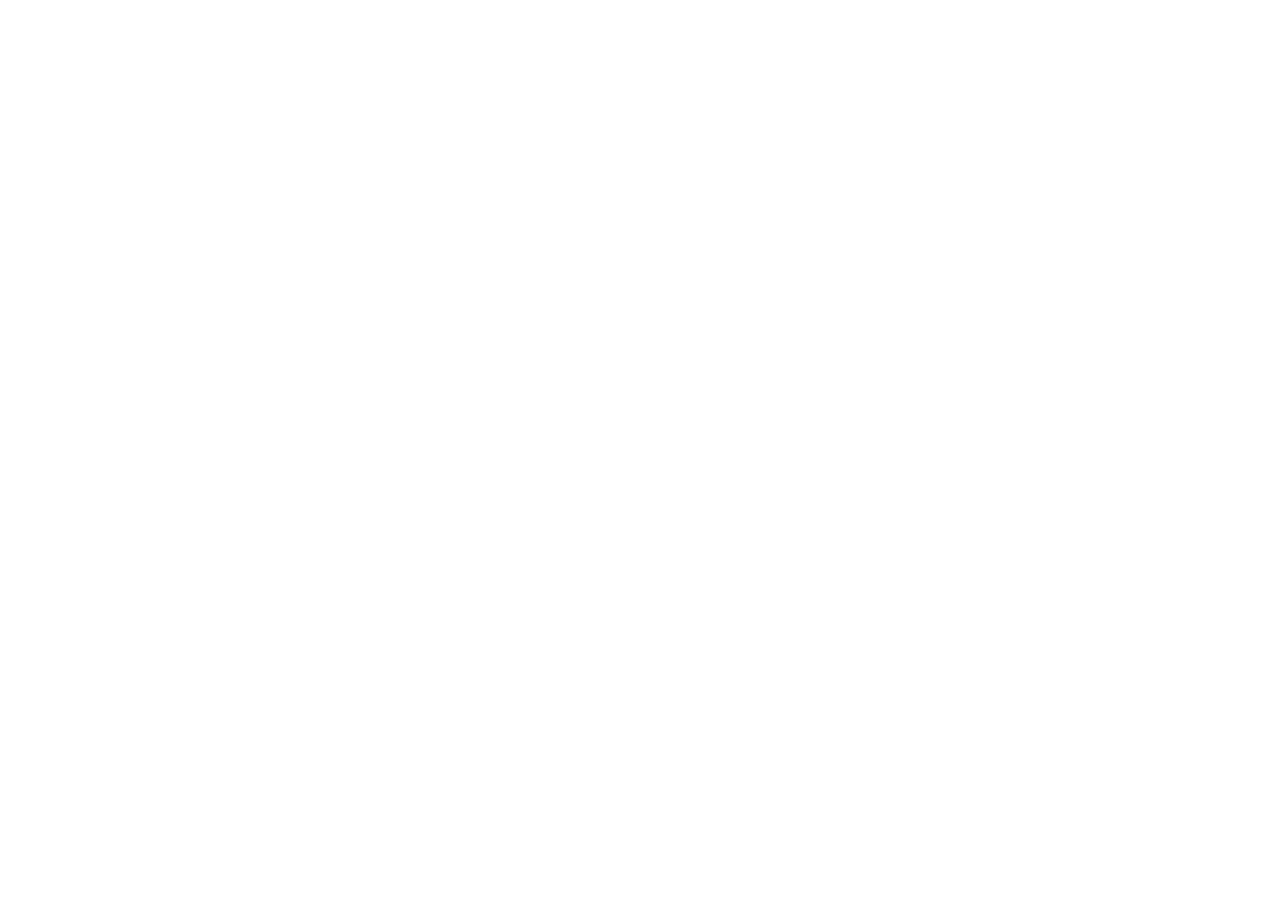
==== index.html @ 4ac18147 "Deployment from React learning repo - 2025-04-24 07:13:55" ====
<!DOCTYPE html>
<html lang="fr" data-theme="night">
  <head>
    <meta charset="UTF-8" />
    <link rel="icon" type="image/svg+xml" href="./vite.svg" />
    <meta name="viewport" content="width=device-width, initial-scale=1.0" />
    <title>Mon Portfolio</title>
    <link rel="stylesheet" href="./styles.css" />
    <script type="module" crossorigin src="/mon-portfolio/assets/index-DSpVmtvK.js"></script>
    <link rel="stylesheet" crossorigin href="/mon-portfolio/assets/index-D9gEzQSe.css">
  </head>
  <body>
    <div id="root"></div>
  </body>
</html>
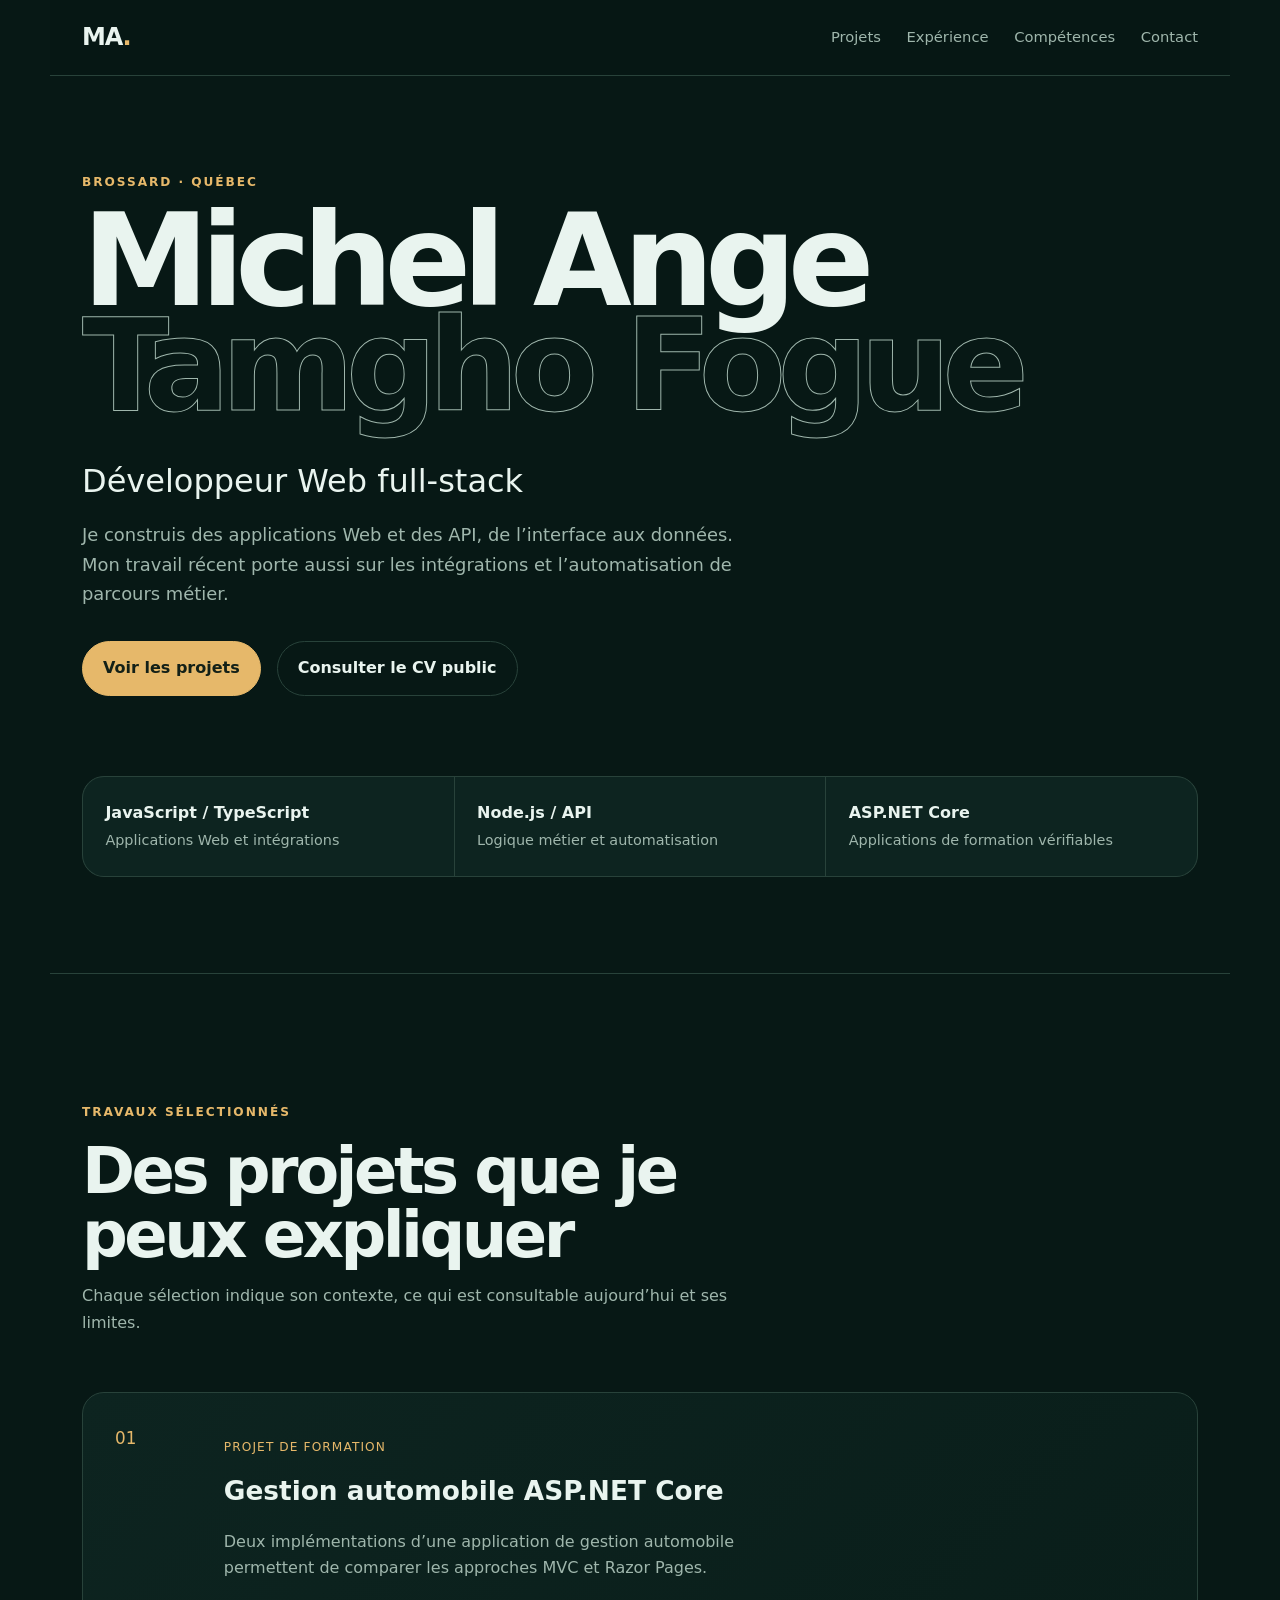
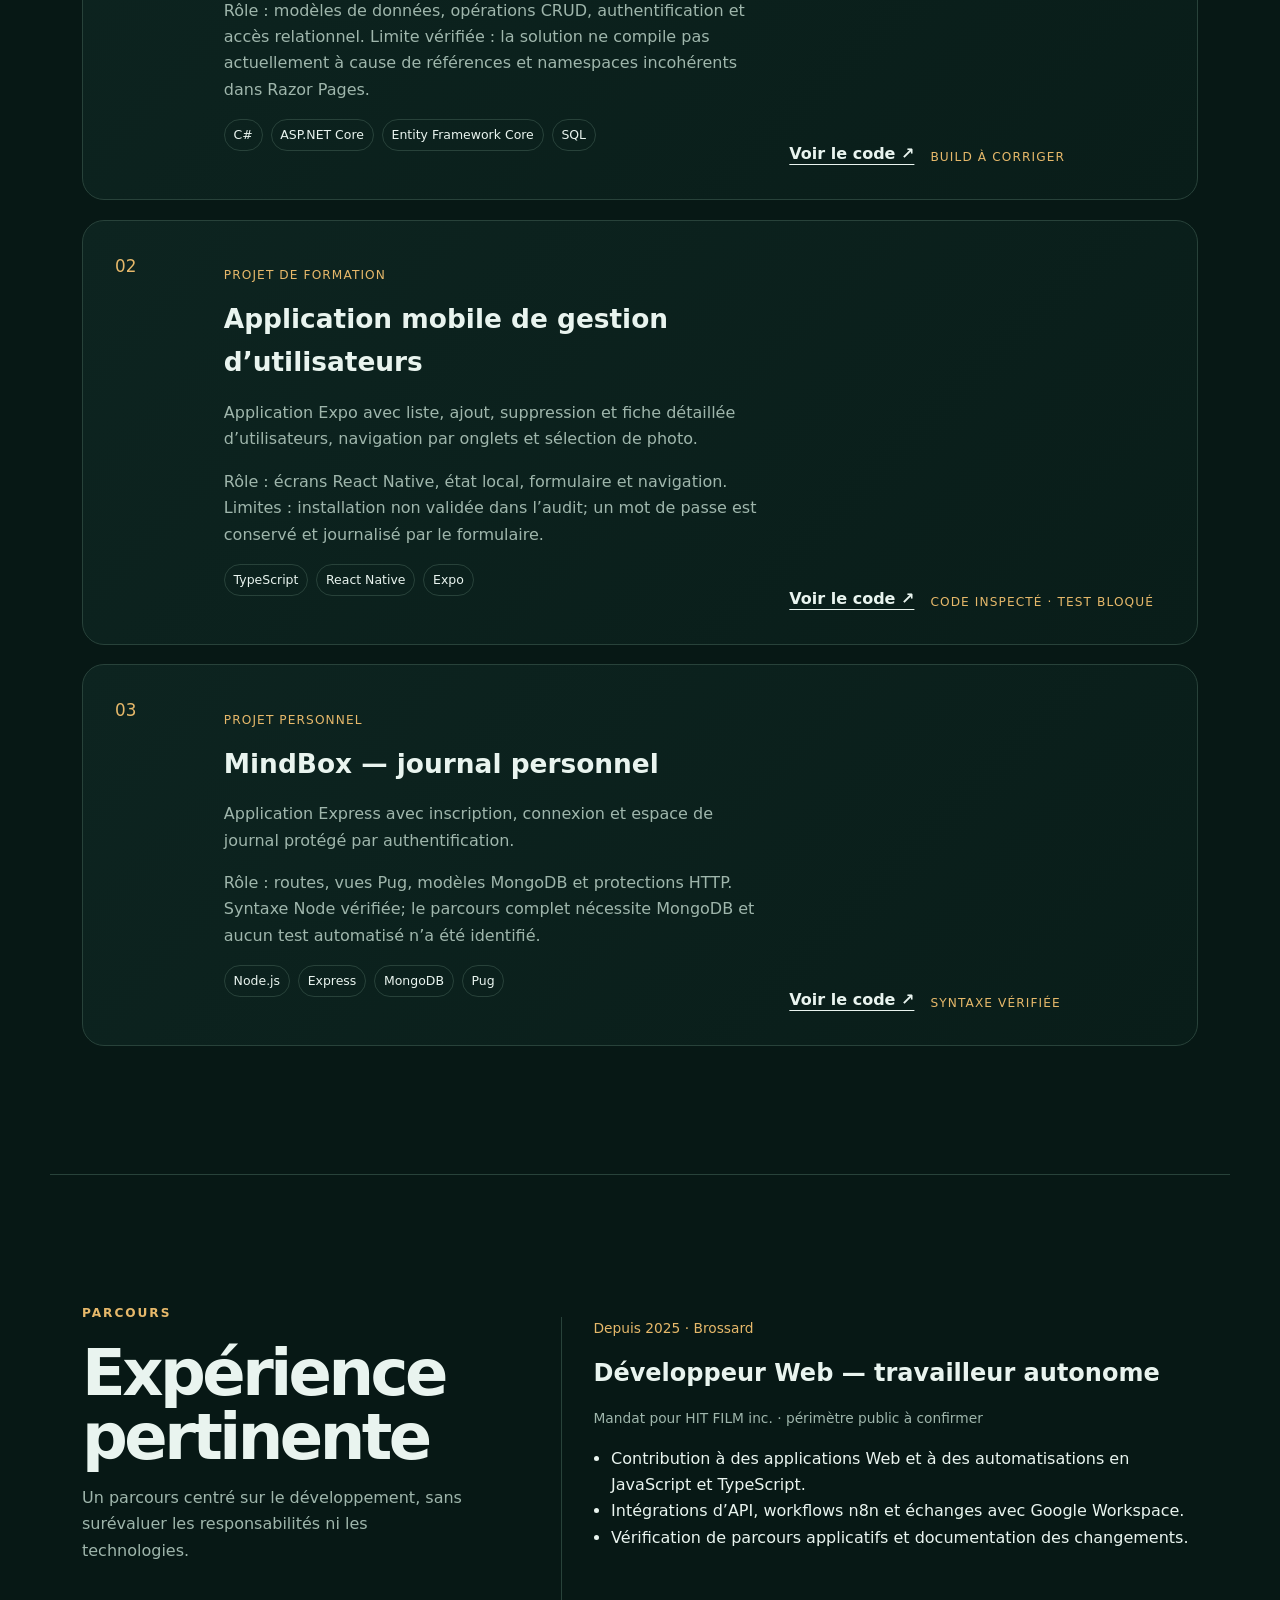
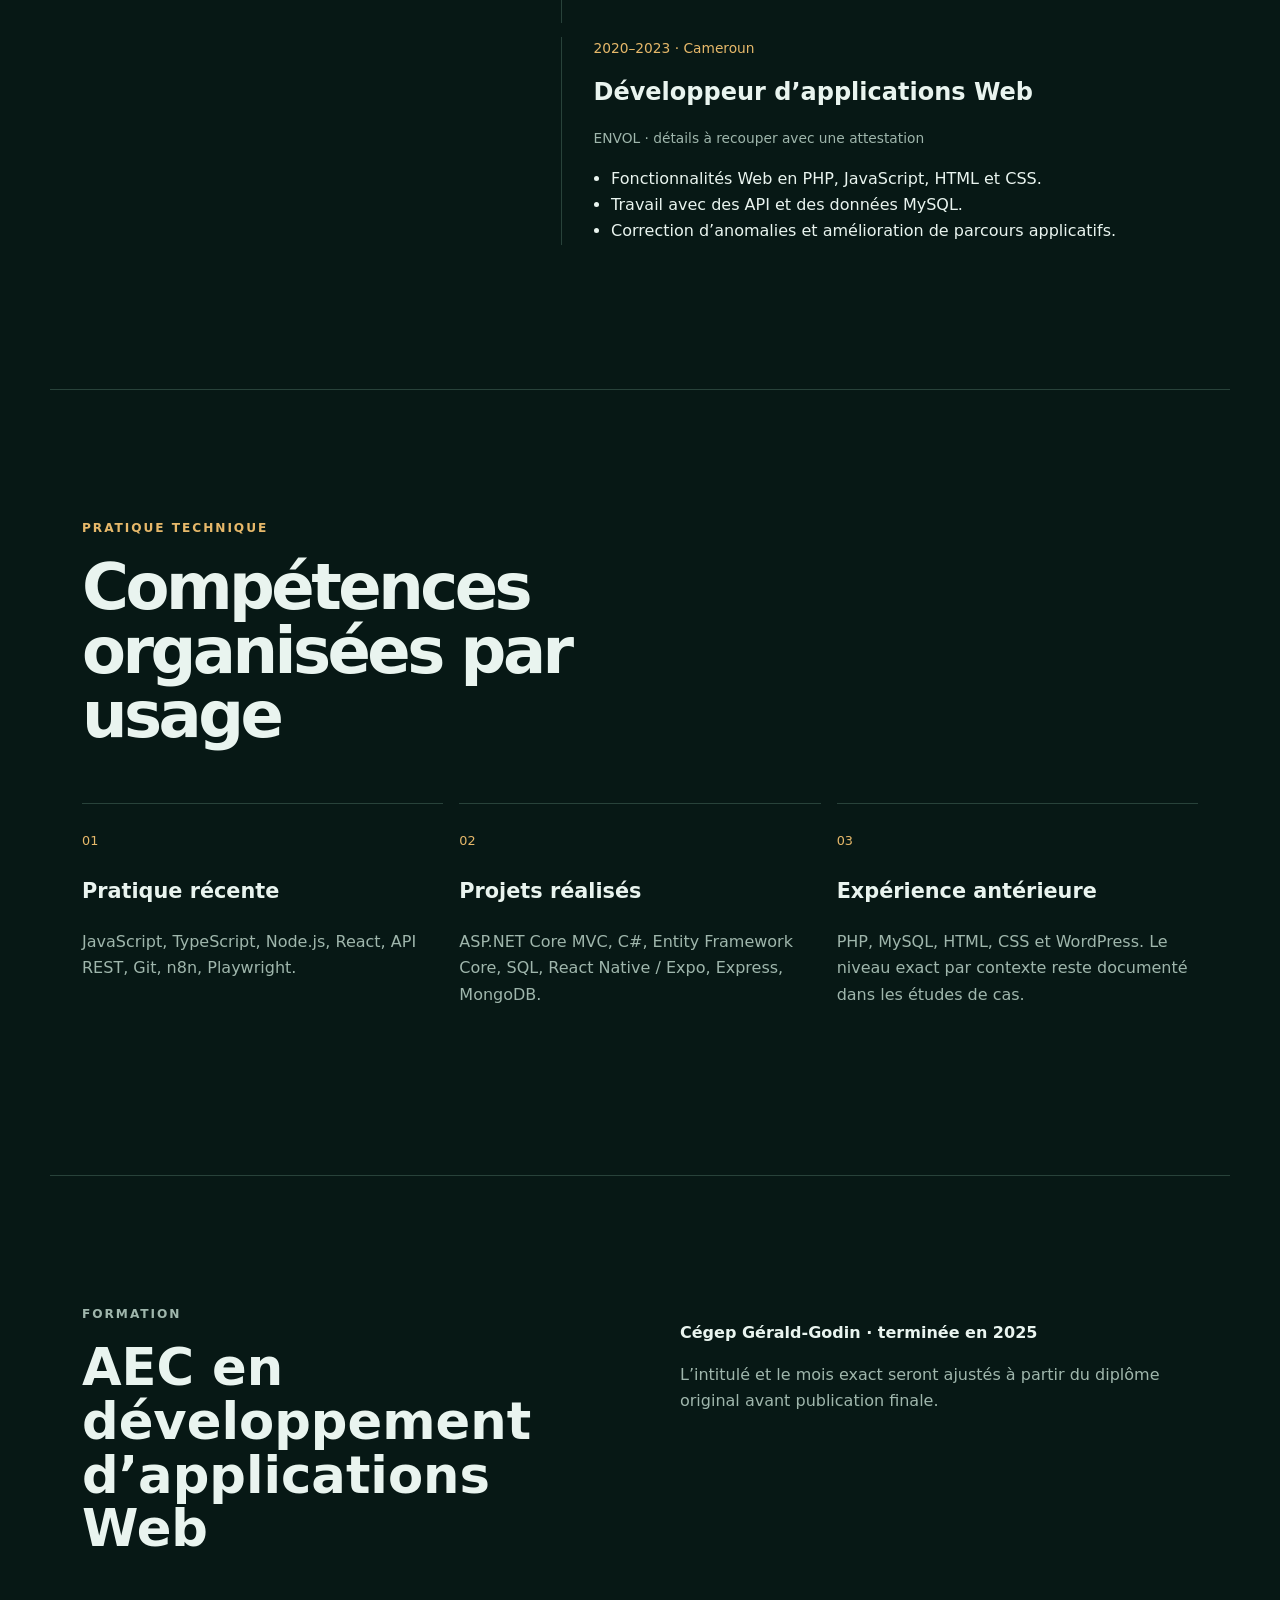
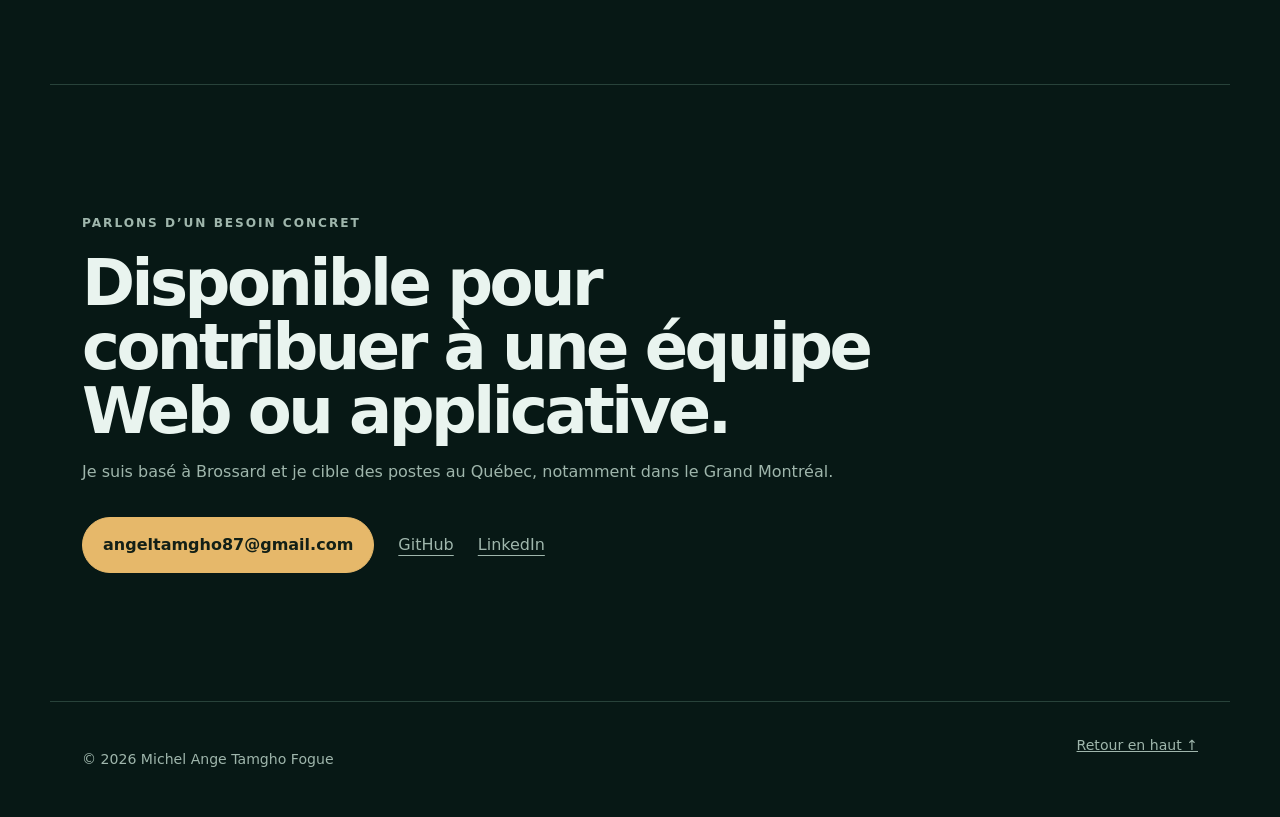
==== commit 229b1afc: "Refonte du portfolio et audit des projets" ====
--- a/index.html
+++ b/index.html
@@ -1,15 +1,24 @@
-<!DOCTYPE html>
-<html lang="fr" data-theme="night">
-  <head>
-    <meta charset="UTF-8" />
-    <link rel="icon" type="image/svg+xml" href="./vite.svg" />
-    <meta name="viewport" content="width=device-width, initial-scale=1.0" />
-    <title>Mon Portfolio</title>
-    <link rel="stylesheet" href="./styles.css" />
-    <script type="module" crossorigin src="/mon-portfolio/assets/index-DSpVmtvK.js"></script>
-    <link rel="stylesheet" crossorigin href="/mon-portfolio/assets/index-D9gEzQSe.css">
-  </head>
-  <body>
-    <div id="root"></div>
-  </body>
-</html>
+<!doctype html>
+<html lang="fr">
+<head>
+  <meta charset="UTF-8"><meta name="viewport" content="width=device-width, initial-scale=1.0">
+  <title>Michel Ange Tamgho Fogue — Développeur Web full-stack</title>
+  <meta name="description" content="Portfolio de Michel Ange Tamgho Fogue, développeur Web full-stack à Brossard. Applications Web, API et automatisation.">
+  <meta name="theme-color" content="#071815"><meta property="og:title" content="Michel Ange Tamgho Fogue — Développeur Web full-stack">
+  <meta property="og:description" content="Applications Web, API et automatisation — projets vérifiables et parcours professionnel."><meta property="og:type" content="website">
+  <meta property="og:url" content="https://micha-dev87.github.io/mon-portfolio/"><link rel="canonical" href="https://micha-dev87.github.io/mon-portfolio/">
+  <link rel="icon" href="favicon-profile.png"><link rel="stylesheet" href="styles.css"><script src="script.js" defer></script>
+</head>
+<body>
+  <a class="skip-link" href="#contenu">Aller au contenu</a>
+  <header class="site-header"><a class="brand" href="#accueil" aria-label="Accueil">MA<span>.</span></a><button class="menu-button" type="button" aria-expanded="false" aria-controls="navigation">Menu</button><nav id="navigation" aria-label="Navigation principale"><a href="#projets">Projets</a><a href="#experience">Expérience</a><a href="#competences">Compétences</a><a href="#contact">Contact</a></nav></header>
+  <main id="contenu">
+    <section class="hero" id="accueil"><p class="eyebrow">Brossard · Québec</p><h1>Michel Ange<br><span>Tamgho Fogue</span></h1><p class="role">Développeur Web full-stack</p><p class="intro">Je construis des applications Web et des API, de l’interface aux données. Mon travail récent porte aussi sur les intégrations et l’automatisation de parcours métier.</p><div class="hero-actions"><a class="button primary" href="#projets">Voir les projets</a><a class="button secondary" href="cv.html">Consulter le CV public</a></div><ul class="proofs" aria-label="Repères professionnels"><li><strong>JavaScript / TypeScript</strong><span>Applications Web et intégrations</span></li><li><strong>Node.js / API</strong><span>Logique métier et automatisation</span></li><li><strong>ASP.NET Core</strong><span>Applications de formation vérifiables</span></li></ul></section>
+    <section class="section" id="projets"><div class="section-heading"><p class="eyebrow">Travaux sélectionnés</p><h2>Des projets que je peux expliquer</h2><p>Chaque sélection indique son contexte, ce qui est consultable aujourd’hui et ses limites.</p></div><div id="project-list" class="project-list"></div></section>
+    <section class="section split" id="experience"><div class="section-heading sticky"><p class="eyebrow">Parcours</p><h2>Expérience pertinente</h2><p>Un parcours centré sur le développement, sans surévaluer les responsabilités ni les technologies.</p></div><div class="timeline"><article><p class="period">Depuis 2025 · Brossard</p><h3>Développeur Web — travailleur autonome</h3><p class="context">Mandat pour HIT FILM inc. · périmètre public à confirmer</p><ul><li>Contribution à des applications Web et à des automatisations en JavaScript et TypeScript.</li><li>Intégrations d’API, workflows n8n et échanges avec Google Workspace.</li><li>Vérification de parcours applicatifs et documentation des changements.</li></ul></article><article><p class="period">2020–2023 · Cameroun</p><h3>Développeur d’applications Web</h3><p class="context">ENVOL · détails à recouper avec une attestation</p><ul><li>Fonctionnalités Web en PHP, JavaScript, HTML et CSS.</li><li>Travail avec des API et des données MySQL.</li><li>Correction d’anomalies et amélioration de parcours applicatifs.</li></ul></article></div></section>
+    <section class="section" id="competences"><div class="section-heading"><p class="eyebrow">Pratique technique</p><h2>Compétences organisées par usage</h2></div><div class="skills-grid"><article><span>01</span><h3>Pratique récente</h3><p>JavaScript, TypeScript, Node.js, React, API REST, Git, n8n, Playwright.</p></article><article><span>02</span><h3>Projets réalisés</h3><p>ASP.NET Core MVC, C#, Entity Framework Core, SQL, React Native / Expo, Express, MongoDB.</p></article><article><span>03</span><h3>Expérience antérieure</h3><p>PHP, MySQL, HTML, CSS et WordPress. Le niveau exact par contexte reste documenté dans les études de cas.</p></article></div></section>
+    <section class="section education" id="formation"><div><p class="eyebrow">Formation</p><h2>AEC en développement d’applications Web</h2></div><div><p class="school">Cégep Gérald-Godin · terminée en 2025</p><p>L’intitulé et le mois exact seront ajustés à partir du diplôme original avant publication finale.</p></div></section>
+    <section class="contact" id="contact"><p class="eyebrow">Parlons d’un besoin concret</p><h2>Disponible pour contribuer à une équipe Web ou applicative.</h2><p>Je suis basé à Brossard et je cible des postes au Québec, notamment dans le Grand Montréal.</p><div class="contact-links"><a class="button primary" href="mailto:angeltamgho87@gmail.com">angeltamgho87@gmail.com</a><a href="https://github.com/micha-dev87" rel="me">GitHub</a><a href="https://www.linkedin.com/in/tamgho-fogue-michel-ange/" rel="me">LinkedIn</a></div></section>
+  </main>
+  <footer><p>© <span id="year"></span> Michel Ange Tamgho Fogue</p><a href="#accueil">Retour en haut ↑</a></footer>
+</body></html>
--- a/styles.css
+++ b/styles.css
@@ -0,0 +1 @@
+:root{--ink:#e9f4ef;--muted:#9fb6ac;--bg:#071815;--panel:#0d2420;--line:#28423a;--accent:#e6b86a;--max:1180px;--radius:22px}*{box-sizing:border-box}html{scroll-behavior:smooth}body{margin:0;background:var(--bg);color:var(--ink);font-family:Inter,ui-sans-serif,system-ui,-apple-system,"Segoe UI",sans-serif;line-height:1.65}a{color:inherit}.skip-link{position:absolute;left:1rem;top:-5rem;background:var(--ink);color:var(--bg);padding:.7rem 1rem;z-index:10}.skip-link:focus{top:1rem}.site-header{position:sticky;top:0;z-index:5;display:flex;align-items:center;justify-content:space-between;max-width:var(--max);margin:auto;padding:1.1rem 2rem;background:rgba(7,24,21,.92);backdrop-filter:blur(16px);border-bottom:1px solid var(--line)}.brand{text-decoration:none;font-weight:900;font-size:1.5rem;letter-spacing:-.05em}.brand span,.eyebrow{color:var(--accent)}nav{display:flex;gap:1.6rem}nav a{text-decoration:none;color:var(--muted);font-size:.92rem}nav a:hover,nav a:focus-visible{color:var(--ink)}.menu-button{display:none;background:none;border:1px solid var(--line);color:var(--ink);padding:.55rem .8rem;border-radius:99px}.hero,.section,.contact,footer{max-width:var(--max);margin:auto;padding-left:2rem;padding-right:2rem}.hero{min-height:88vh;display:flex;flex-direction:column;justify-content:center;padding-top:6rem;padding-bottom:5rem}.eyebrow{text-transform:uppercase;letter-spacing:.16em;font-weight:800;font-size:.76rem;margin:0 0 1.1rem}.hero h1{font-size:clamp(3.5rem,10vw,8rem);line-height:.82;letter-spacing:-.07em;margin:0;max-width:1000px}.hero h1 span{color:transparent;-webkit-text-stroke:1px var(--muted)}.role{font-size:clamp(1.25rem,2.6vw,2rem);margin:2.2rem 0 .8rem}.intro{font-size:1.12rem;color:var(--muted);max-width:680px;margin:0}.hero-actions{display:flex;gap:1rem;flex-wrap:wrap;margin:2rem 0 4rem}.button{display:inline-flex;align-items:center;justify-content:center;padding:.85rem 1.25rem;border-radius:999px;text-decoration:none;font-weight:750;border:1px solid var(--line)}.button.primary{background:var(--accent);color:#132017;border-color:var(--accent)}.button.secondary:hover,.button.secondary:focus-visible{border-color:var(--accent)}.proofs{display:grid;grid-template-columns:repeat(3,1fr);gap:1px;padding:0;list-style:none;background:var(--line);border:1px solid var(--line);border-radius:var(--radius);overflow:hidden}.proofs li{background:var(--panel);padding:1.4rem}.proofs strong,.proofs span{display:block}.proofs span{color:var(--muted);font-size:.9rem;margin-top:.2rem}.section{padding-top:8rem;padding-bottom:8rem;border-top:1px solid var(--line)}.section-heading{max-width:700px;margin-bottom:3.5rem}.section-heading h2,.contact h2{font-size:clamp(2.4rem,5vw,4.5rem);line-height:1;letter-spacing:-.055em;margin:.4rem 0 1rem}.section-heading>p:last-child,.contact>p{color:var(--muted)}.project-list{display:grid;gap:1.2rem}.project{display:grid;grid-template-columns:80px 1fr minmax(260px,.7fr);gap:1.8rem;padding:2rem;border:1px solid var(--line);border-radius:var(--radius);background:linear-gradient(135deg,var(--panel),#091d19)}.project-number{font-size:1.05rem;color:var(--accent);font-variant-numeric:tabular-nums}.project h3{font-size:1.65rem;margin:0 0 .5rem}.project .summary,.project .detail{color:var(--muted)}.tags{display:flex;flex-wrap:wrap;gap:.5rem;padding:0;list-style:none}.tags li{font-size:.78rem;border:1px solid var(--line);padding:.3rem .55rem;border-radius:99px}.project-links{display:flex;align-items:flex-end;gap:1rem}.project-links a{font-weight:750;text-underline-offset:.3em}.status{font-size:.76rem;color:var(--accent);text-transform:uppercase;letter-spacing:.09em}.split{display:grid;grid-template-columns:.75fr 1.25fr;gap:6rem}.sticky{position:sticky;top:7rem;align-self:start}.timeline article{padding:0 0 3.5rem 2rem;border-left:1px solid var(--line)}.timeline article:last-child{padding-bottom:0}.timeline h3{font-size:1.5rem;margin:.2rem 0}.period,.context{color:var(--accent);font-size:.86rem}.context{color:var(--muted)}.timeline ul{padding-left:1.1rem}.skills-grid{display:grid;grid-template-columns:repeat(3,1fr);gap:1rem}.skills-grid article{border-top:1px solid var(--line);padding:1.4rem 0}.skills-grid span{color:var(--accent);font-size:.8rem}.skills-grid h3{font-size:1.3rem}.skills-grid p{color:var(--muted)}.education{display:grid;grid-template-columns:1fr 1fr;gap:5rem}.education h2{font-size:clamp(2rem,4vw,3.5rem);line-height:1.05;margin:0}.education p{color:var(--muted)}.school{color:var(--ink)!important;font-weight:750}.contact{padding-top:8rem;padding-bottom:8rem;border-top:1px solid var(--line)}.contact h2{max-width:850px}.contact-links{display:flex;align-items:center;flex-wrap:wrap;gap:1.5rem;margin-top:2rem}.contact-links>a:not(.button){color:var(--muted);text-underline-offset:.3em}footer{display:flex;justify-content:space-between;padding-top:2rem;padding-bottom:2rem;border-top:1px solid var(--line);color:var(--muted);font-size:.88rem}a:focus-visible,button:focus-visible{outline:3px solid var(--accent);outline-offset:4px}@media(max-width:800px){.site-header{padding:1rem 1.2rem}.menu-button{display:block}nav{display:none;position:absolute;top:100%;left:1.2rem;right:1.2rem;flex-direction:column;background:var(--panel);border:1px solid var(--line);padding:1rem;border-radius:14px}nav.open{display:flex}.hero,.section,.contact,footer{padding-left:1.2rem;padding-right:1.2rem}.hero{min-height:auto;padding-top:7rem}.hero h1{font-size:clamp(3.2rem,17vw,5rem)}.proofs,.skills-grid{grid-template-columns:1fr}.project{grid-template-columns:1fr;gap:.5rem}.project-number{margin-bottom:.4rem}.project-links{align-items:flex-start}.split,.education{grid-template-columns:1fr;gap:2rem}.sticky{position:static}.section{padding-top:5.5rem;padding-bottom:5.5rem}footer{gap:1rem;flex-direction:column}}@media(prefers-reduced-motion:reduce){html{scroll-behavior:auto}*{animation:none!important;transition:none!important}}
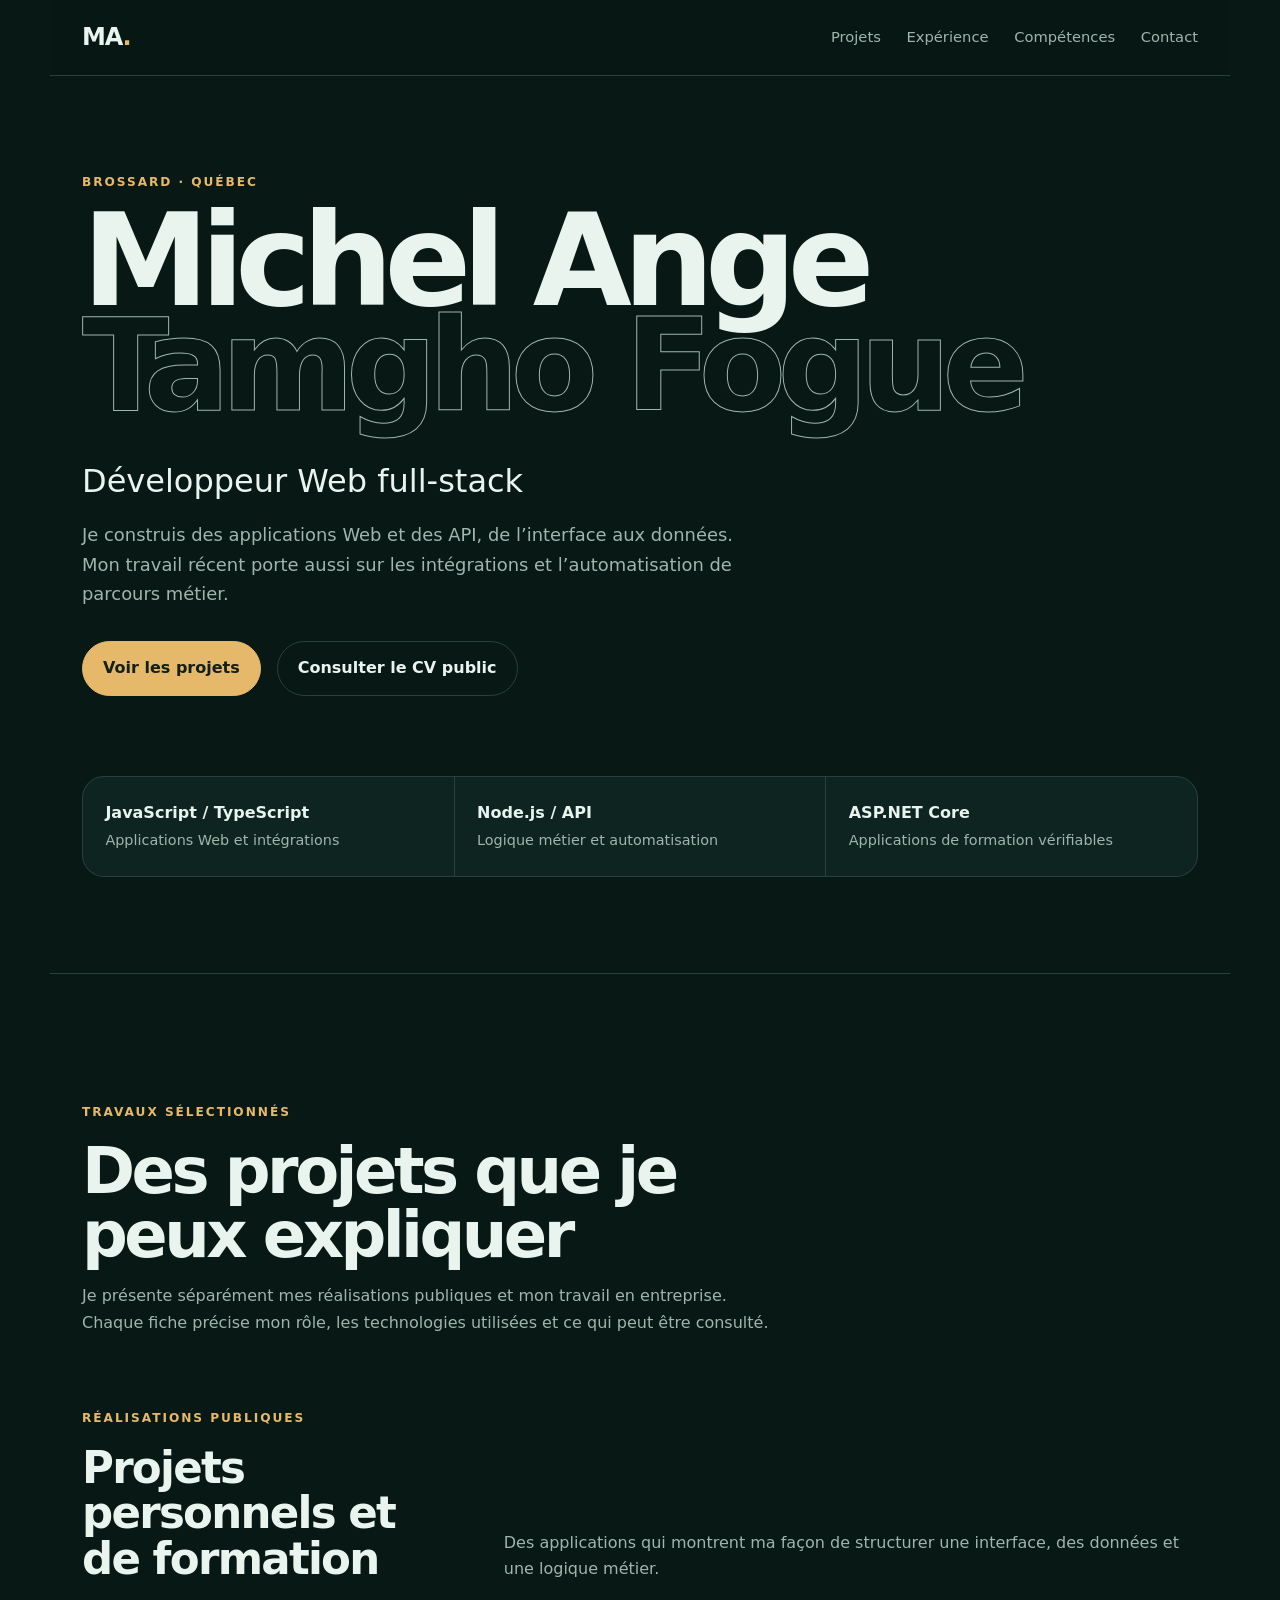
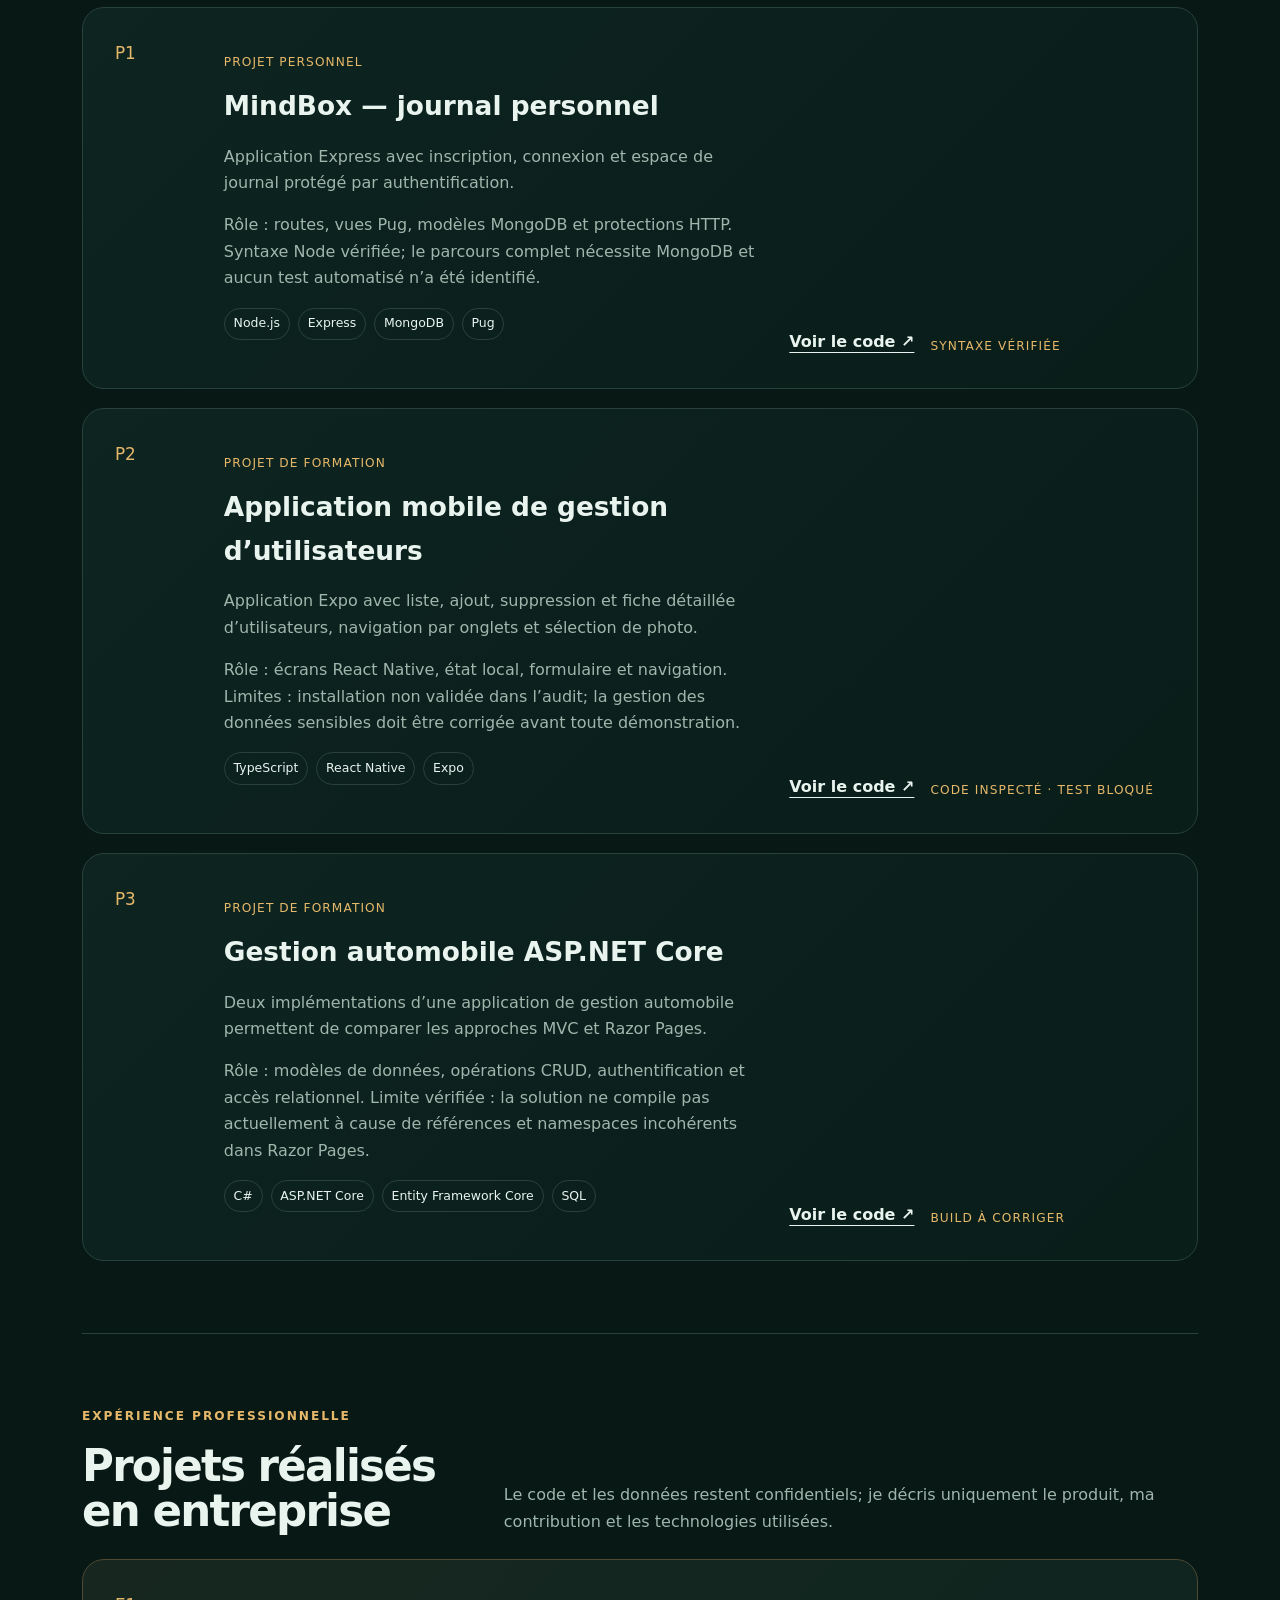
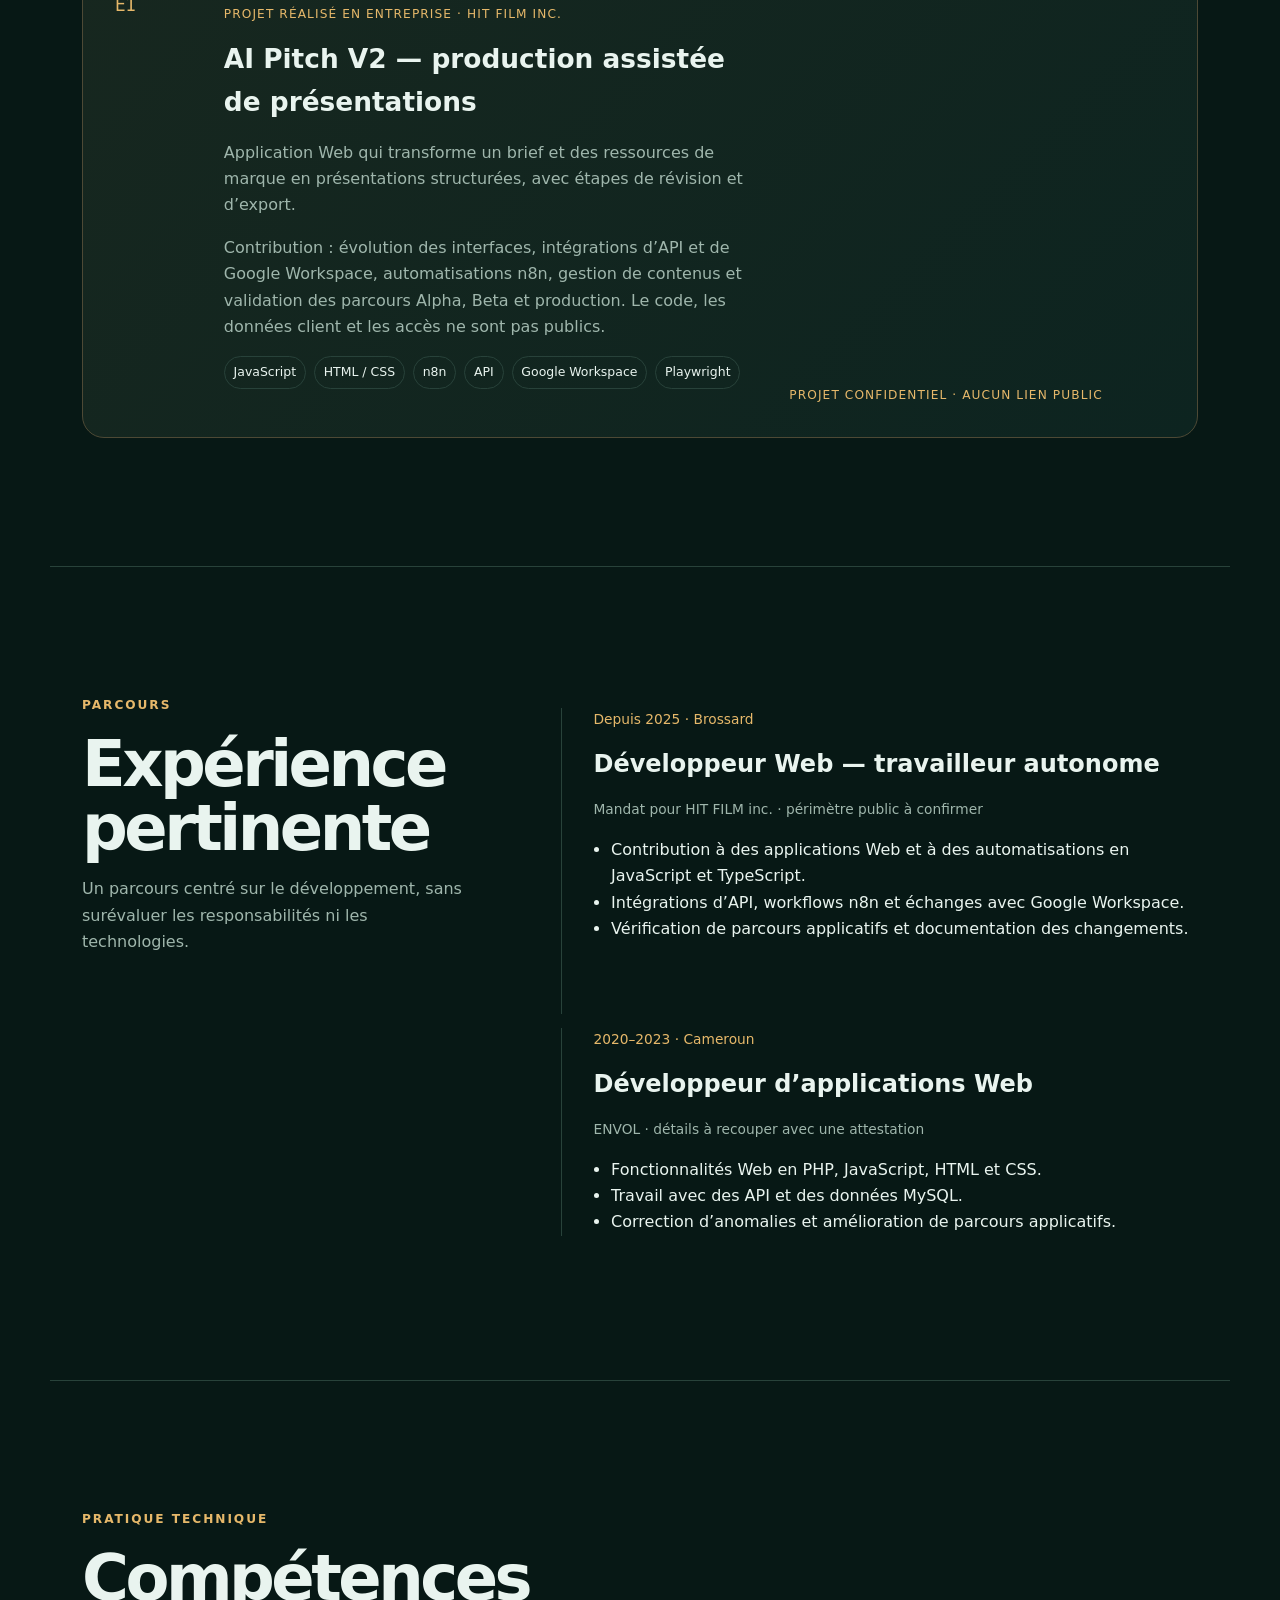
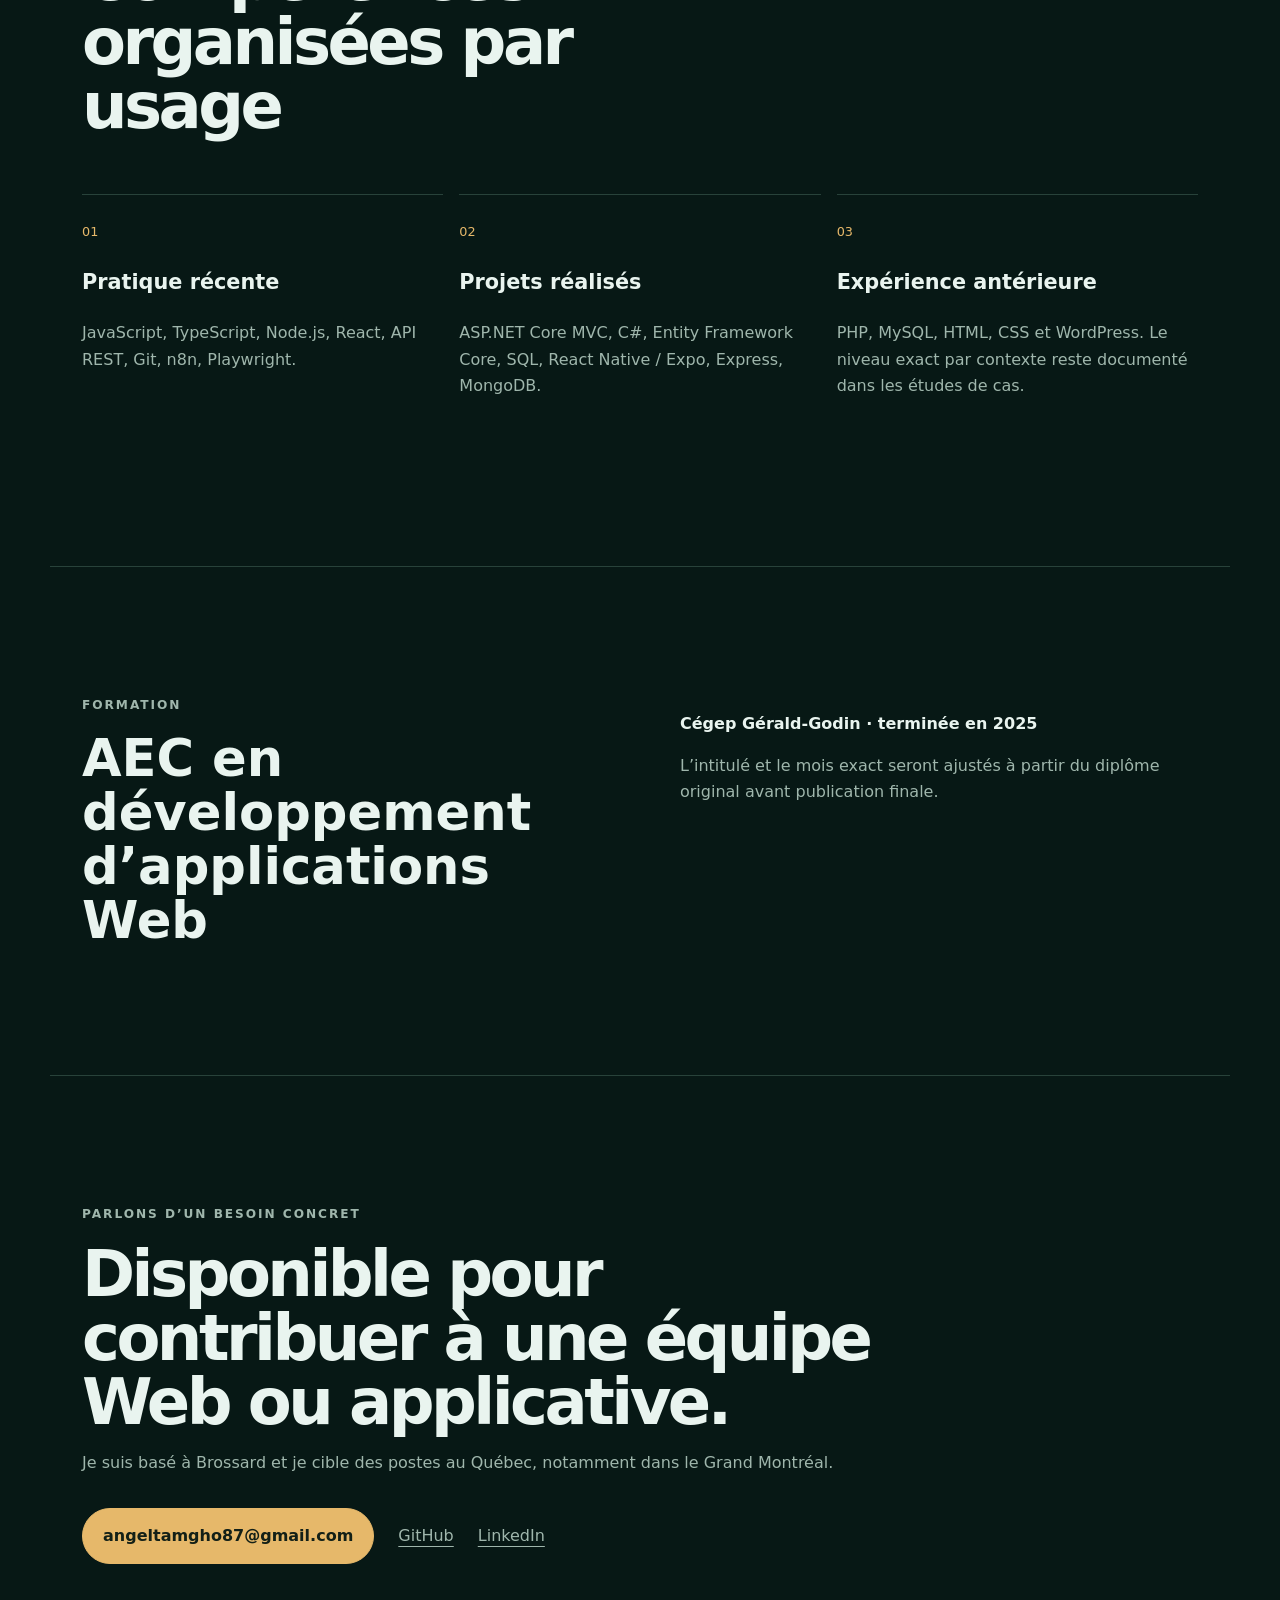
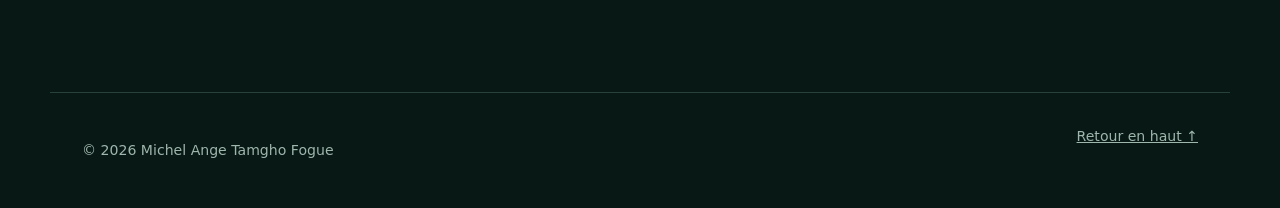
==== commit 59d32aca: "Présenter les projets personnels et AI Pitch" ====
--- a/index.html
+++ b/index.html
@@ -8,13 +8,14 @@
   <meta property="og:description" content="Applications Web, API et automatisation — projets vérifiables et parcours professionnel."><meta property="og:type" content="website">
   <meta property="og:url" content="https://micha-dev87.github.io/mon-portfolio/"><link rel="canonical" href="https://micha-dev87.github.io/mon-portfolio/">
   <link rel="icon" href="favicon-profile.png"><link rel="stylesheet" href="styles.css"><script src="script.js" defer></script>
+  <style>.project-group{margin-top:4.5rem}.project-group:first-of-type{margin-top:0}.project-group-heading{display:grid;grid-template-columns:minmax(250px,.7fr) 1.3fr;column-gap:3rem;align-items:end;margin-bottom:1.5rem}.project-group-heading .eyebrow{grid-column:1/-1}.project-group-heading h3{font-size:clamp(1.8rem,3.4vw,3rem);line-height:1.05;letter-spacing:-.04em;margin:0}.project-group-heading>p:last-child{color:var(--muted);margin:0}.company-projects{padding-top:4.5rem;border-top:1px solid var(--line)}.company-projects .project{background:linear-gradient(135deg,#17271f,var(--panel));border-color:#4d4935}.project-links{flex-wrap:wrap}@media(max-width:800px){.project-group-heading{grid-template-columns:1fr;gap:.75rem}}</style>
 </head>
 <body>
   <a class="skip-link" href="#contenu">Aller au contenu</a>
   <header class="site-header"><a class="brand" href="#accueil" aria-label="Accueil">MA<span>.</span></a><button class="menu-button" type="button" aria-expanded="false" aria-controls="navigation">Menu</button><nav id="navigation" aria-label="Navigation principale"><a href="#projets">Projets</a><a href="#experience">Expérience</a><a href="#competences">Compétences</a><a href="#contact">Contact</a></nav></header>
   <main id="contenu">
     <section class="hero" id="accueil"><p class="eyebrow">Brossard · Québec</p><h1>Michel Ange<br><span>Tamgho Fogue</span></h1><p class="role">Développeur Web full-stack</p><p class="intro">Je construis des applications Web et des API, de l’interface aux données. Mon travail récent porte aussi sur les intégrations et l’automatisation de parcours métier.</p><div class="hero-actions"><a class="button primary" href="#projets">Voir les projets</a><a class="button secondary" href="cv.html">Consulter le CV public</a></div><ul class="proofs" aria-label="Repères professionnels"><li><strong>JavaScript / TypeScript</strong><span>Applications Web et intégrations</span></li><li><strong>Node.js / API</strong><span>Logique métier et automatisation</span></li><li><strong>ASP.NET Core</strong><span>Applications de formation vérifiables</span></li></ul></section>
-    <section class="section" id="projets"><div class="section-heading"><p class="eyebrow">Travaux sélectionnés</p><h2>Des projets que je peux expliquer</h2><p>Chaque sélection indique son contexte, ce qui est consultable aujourd’hui et ses limites.</p></div><div id="project-list" class="project-list"></div></section>
+    <section class="section" id="projets"><div class="section-heading"><p class="eyebrow">Travaux sélectionnés</p><h2>Des projets que je peux expliquer</h2><p>Je présente séparément mes réalisations publiques et mon travail en entreprise. Chaque fiche précise mon rôle, les technologies utilisées et ce qui peut être consulté.</p></div><div class="project-group"><div class="project-group-heading"><p class="eyebrow">Réalisations publiques</p><h3>Projets personnels et de formation</h3><p>Des applications qui montrent ma façon de structurer une interface, des données et une logique métier.</p></div><div id="personal-project-list" class="project-list"></div></div><div class="project-group company-projects"><div class="project-group-heading"><p class="eyebrow">Expérience professionnelle</p><h3>Projets réalisés en entreprise</h3><p>Le code et les données restent confidentiels; je décris uniquement le produit, ma contribution et les technologies utilisées.</p></div><div id="company-project-list" class="project-list"></div></div></section>
     <section class="section split" id="experience"><div class="section-heading sticky"><p class="eyebrow">Parcours</p><h2>Expérience pertinente</h2><p>Un parcours centré sur le développement, sans surévaluer les responsabilités ni les technologies.</p></div><div class="timeline"><article><p class="period">Depuis 2025 · Brossard</p><h3>Développeur Web — travailleur autonome</h3><p class="context">Mandat pour HIT FILM inc. · périmètre public à confirmer</p><ul><li>Contribution à des applications Web et à des automatisations en JavaScript et TypeScript.</li><li>Intégrations d’API, workflows n8n et échanges avec Google Workspace.</li><li>Vérification de parcours applicatifs et documentation des changements.</li></ul></article><article><p class="period">2020–2023 · Cameroun</p><h3>Développeur d’applications Web</h3><p class="context">ENVOL · détails à recouper avec une attestation</p><ul><li>Fonctionnalités Web en PHP, JavaScript, HTML et CSS.</li><li>Travail avec des API et des données MySQL.</li><li>Correction d’anomalies et amélioration de parcours applicatifs.</li></ul></article></div></section>
     <section class="section" id="competences"><div class="section-heading"><p class="eyebrow">Pratique technique</p><h2>Compétences organisées par usage</h2></div><div class="skills-grid"><article><span>01</span><h3>Pratique récente</h3><p>JavaScript, TypeScript, Node.js, React, API REST, Git, n8n, Playwright.</p></article><article><span>02</span><h3>Projets réalisés</h3><p>ASP.NET Core MVC, C#, Entity Framework Core, SQL, React Native / Expo, Express, MongoDB.</p></article><article><span>03</span><h3>Expérience antérieure</h3><p>PHP, MySQL, HTML, CSS et WordPress. Le niveau exact par contexte reste documenté dans les études de cas.</p></article></div></section>
     <section class="section education" id="formation"><div><p class="eyebrow">Formation</p><h2>AEC en développement d’applications Web</h2></div><div><p class="school">Cégep Gérald-Godin · terminée en 2025</p><p>L’intitulé et le mois exact seront ajustés à partir du diplôme original avant publication finale.</p></div></section>
